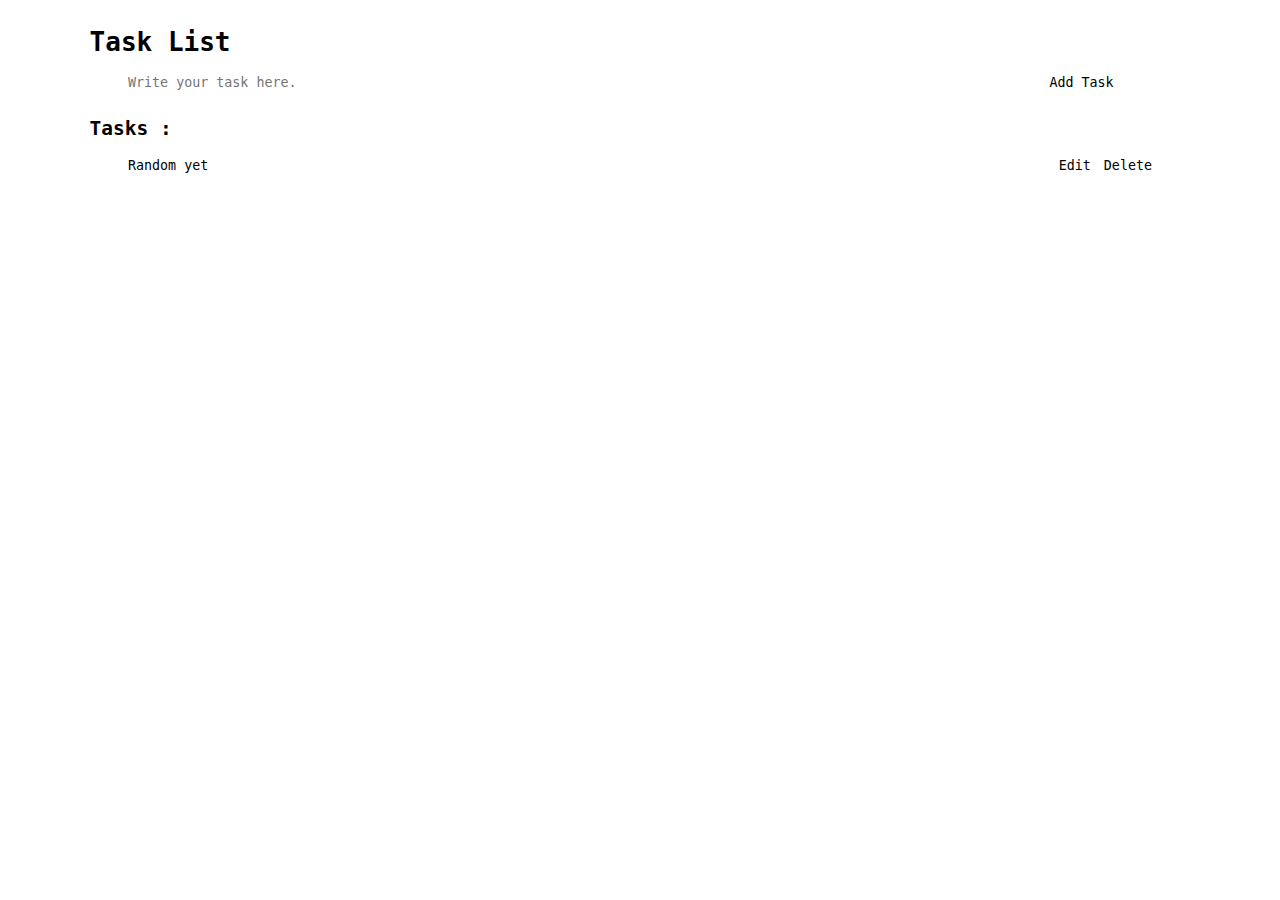
==== level 2 task 3/index.html @ 0039159c "crating backend of frontend" ====
<!DOCTYPE html>
<html lang="en">

<head>
    <meta charset="UTF-8">
    <meta http-equiv="X-UA-Compatible" content="IE=edge">
    <meta name="viewport" content="width=device-width, initial-scale=1.0">
    <title>TO-DO LIST</title>
    <link rel="stylesheet" href="main.css">
</head>

<body>
    <header>
        <h1>Task List</h1>
        <form id="input-form">
            <input type="text" id="input-box" placeholder="Write your task here.">
            <input type="submit" id="submit-btn" value="Add Task">
        </form>
    </header>
    <main>
        <section class="task-list">
            <h2>Tasks :</h2>
            <div id="tasks">
                <div class="task">
                    <div class="content">
                        <input type="text" class="text" value="Random yet" readonly>
                    </div>
                    <div class="actions">
                        <button class="edit">Edit</button><button class="delete">Delete</button>
                    </div>
                </div>
            </div>
        </section>
    </main>
    <script src="main.js"></script>
</body>

</html>
---- level 2 task 3/main.css ----
*{
    margin: 0%;
    padding: 0%;
    font-family: monospace;
}

body{
    display: flex;
    flex-direction: column;
}

header{
    padding-top: 3vh;
    padding-left: 10vw;
}

.task-list{
    padding-top: 3vh;
    padding-left: 10vw;
}

.task{
    display: flex;
    justify-content: space-between;
    max-width: 80vw;
}

#tasks{
    margin-top: 2vh;
}

.edit{
    border-style: none;
    background-color: white;
    margin-left: 1rem;
}

.delete{
    border-style: none;
    background-color: white;
    margin-left: 1rem;
}

input{
    background-color: inherit;
    border-style: none;
}

form{
    display: flex;
    justify-content: space-between;
    max-width: 77vw;
    margin-top: 2vh;
}

h1, h2{
    margin-left: -3vw;
}
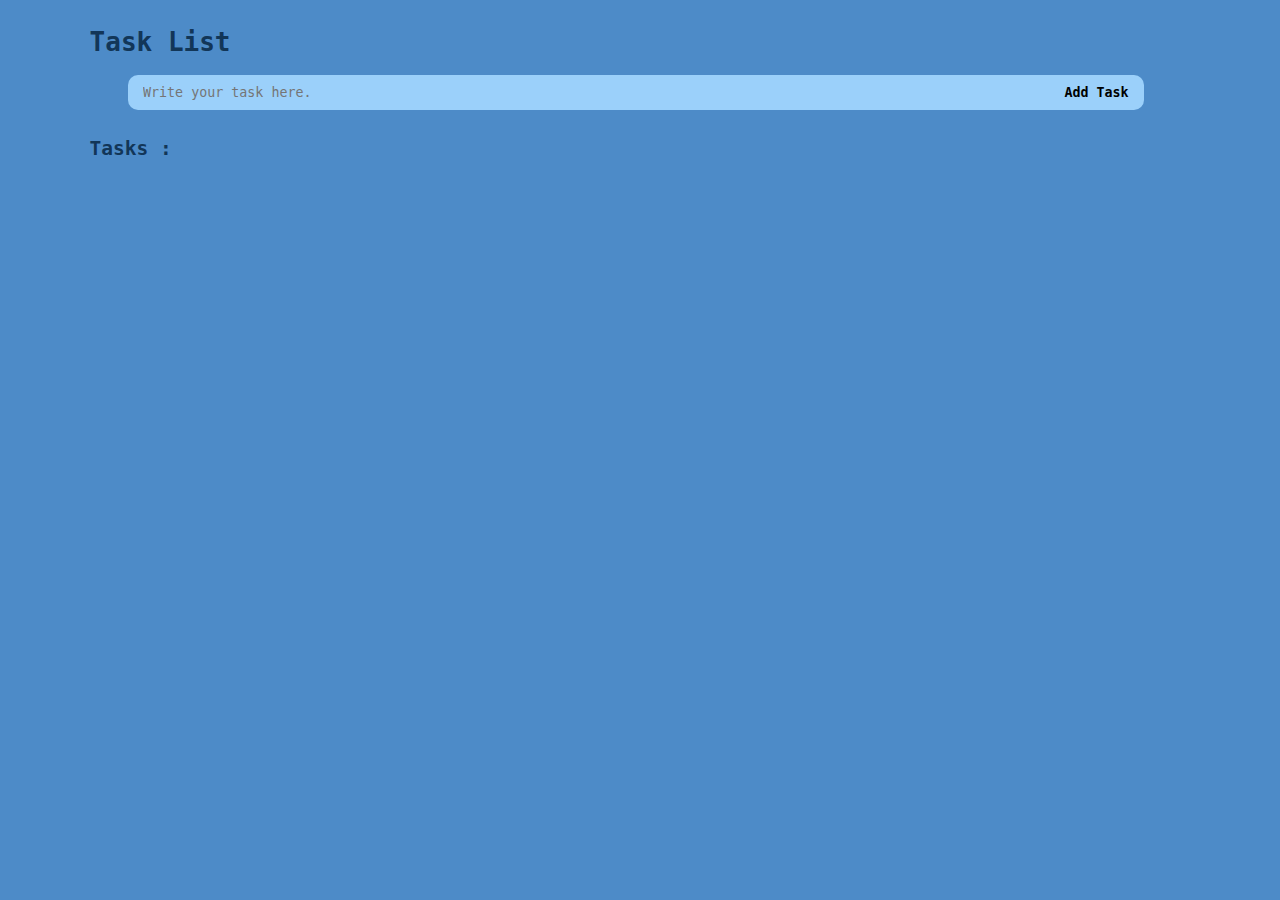
==== commit 79cd4cf4: "local storage added to store tasks and design" ====
--- a/level 2 task 3/index.html
+++ b/level 2 task 3/index.html
@@ -21,14 +21,14 @@
         <section class="task-list">
             <h2>Tasks :</h2>
             <div id="tasks">
-                <div class="task">
+                <!-- <div class="task">
                     <div class="content">
                         <input type="text" class="text" value="Random yet" readonly>
                     </div>
                     <div class="actions">
                         <button class="edit">Edit</button><button class="delete">Delete</button>
                     </div>
-                </div>
+                </div> -->
             </div>
         </section>
     </main>
--- a/level 2 task 3/main.css
+++ b/level 2 task 3/main.css
@@ -1,58 +1,94 @@
-*{
+* {
     margin: 0%;
     padding: 0%;
     font-family: monospace;
 }
 
-body{
+body {
     display: flex;
     flex-direction: column;
+    min-height: 100vh;
+    background-color: #4d8bc8;
 }
 
-header{
-    padding-top: 3vh;
-    padding-left: 10vw;
+.content{
+    
 }
 
-.task-list{
-    padding-top: 3vh;
-    padding-left: 10vw;
-}
-
-.task{
-    display: flex;
-    justify-content: space-between;
-    max-width: 80vw;
-}
-
-#tasks{
-    margin-top: 2vh;
-}
-
-.edit{
+.delete {
     border-style: none;
-    background-color: white;
+    background-color: inherit;
+    color: #123658;
+    font-weight: bolder;
     margin-left: 1rem;
 }
 
-.delete{
+.edit {
     border-style: none;
-    background-color: white;
+    background-color: inherit;
+    color: #123658;
     margin-left: 1rem;
+    font-weight: bolder;
 }
 
-input{
-    background-color: inherit;
-    border-style: none;
-}
 
-form{
+form {
     display: flex;
     justify-content: space-between;
     max-width: 77vw;
     margin-top: 2vh;
 }
 
-h1, h2{
+header {
+    padding-top: 3vh;
+    padding-left: 10vw;
+}
+
+h1,h2 {
     margin-left: -3vw;
-}+    color: #123658;
+}
+
+input {
+    background-color: inherit;
+    border-style: none;
+    outline-style: none;
+    box-shadow: none;
+    border-color: transparent;
+}
+
+#input-form{
+    background-color: #9bd0fa;
+    padding: 10px 15px 10px 15px;
+    border-radius: 10px;
+}
+
+.task-list {
+    padding-top: 3vh;
+    padding-left: 10vw;
+}
+
+.task {
+    display: flex;
+    justify-content: space-between;
+    padding: 10px 15px 10px 15px;
+    max-width: 80vw;
+    background-color: #9bd0fa;
+    margin-bottom: 10px;
+    border-radius: 10px;
+}
+
+#tasks {
+    margin-top: 2vh;
+}
+
+.text {
+    min-width: max-content;
+}
+
+#submit-btn{
+    font-weight: bolder;
+}
+
+
+
